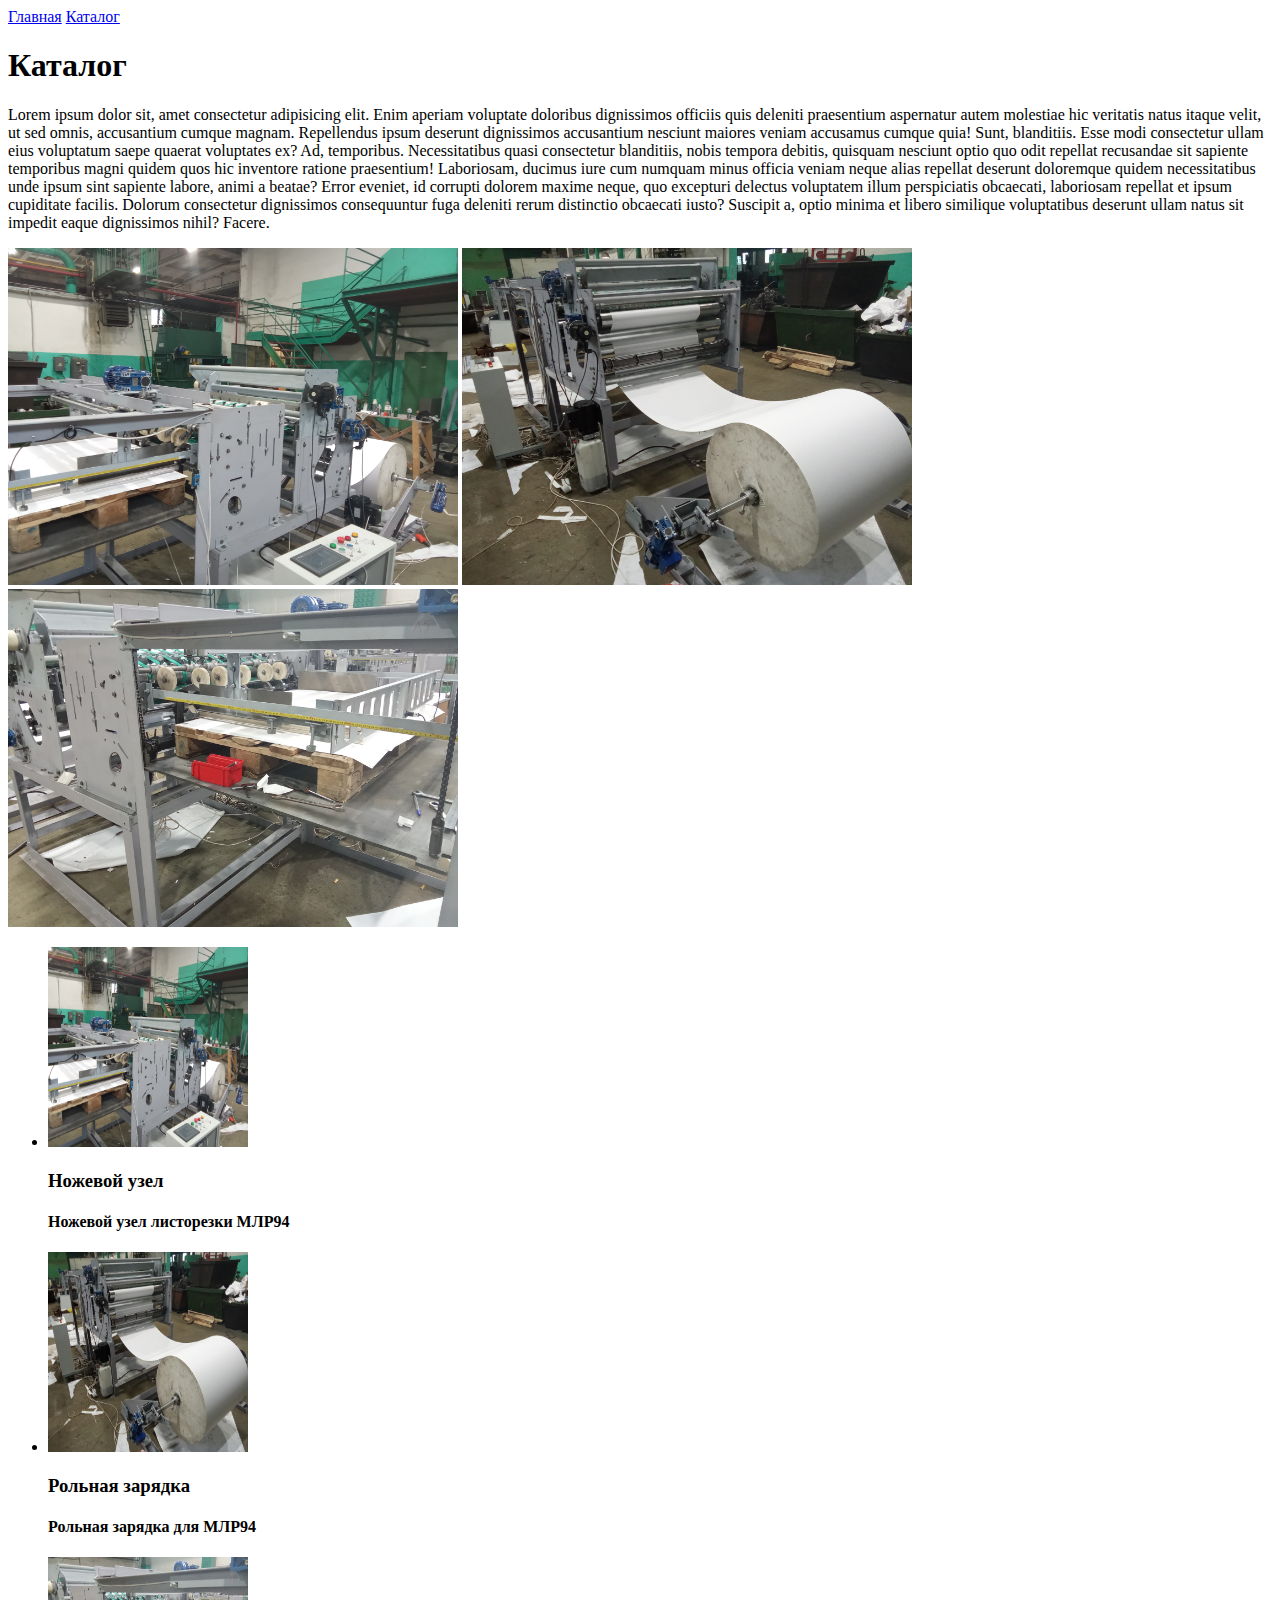
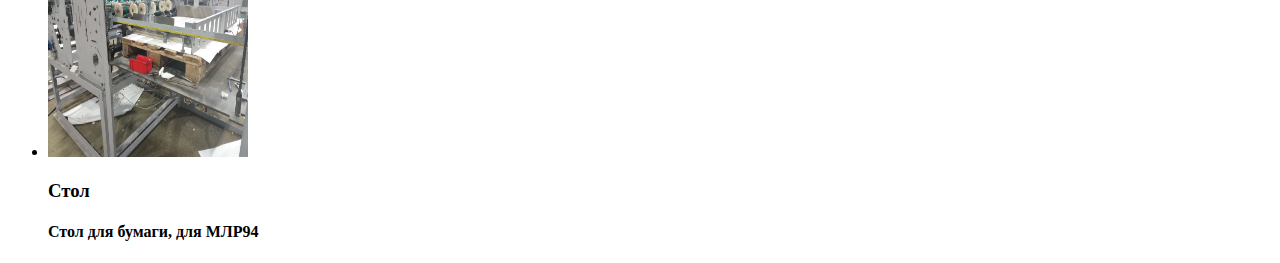
==== catalog/catalog.html @ 3362e164 "HW1" ====
<!DOCTYPE html>
<html lang="ru">

<head>
    <meta charset="UTF-8">
    <meta name="viewport" content="width=device-width, initial-scale=1.0">
    <title>Каталог</title>
</head>

<body>
    <a href="../index.html">Главная</a>
    <a href="catalog.html">Каталог</a>
    <h1>Каталог</h1>

    <p>Lorem ipsum dolor sit, amet consectetur adipisicing elit. Enim aperiam voluptate doloribus dignissimos officiis quis deleniti praesentium aspernatur autem molestiae hic veritatis natus itaque velit, ut sed omnis, accusantium cumque magnam. Repellendus
        ipsum deserunt dignissimos accusantium nesciunt maiores veniam accusamus cumque quia! Sunt, blanditiis. Esse modi consectetur ullam eius voluptatum saepe quaerat voluptates ex? Ad, temporibus. Necessitatibus quasi consectetur blanditiis, nobis
        tempora debitis, quisquam nesciunt optio quo odit repellat recusandae sit sapiente temporibus magni quidem quos hic inventore ratione praesentium! Laboriosam, ducimus iure cum numquam minus officia veniam neque alias repellat deserunt doloremque
        quidem necessitatibus unde ipsum sint sapiente labore, animi a beatae? Error eveniet, id corrupti dolorem maxime neque, quo excepturi delectus voluptatem illum perspiciatis obcaecati, laboriosam repellat et ipsum cupiditate facilis. Dolorum consectetur
        dignissimos consequuntur fuga deleniti rerum distinctio obcaecati iusto? Suscipit a, optio minima et libero similique voluptatibus deserunt ullam natus sit impedit eaque dignissimos nihil? Facere.</p>

    <img width="450" src="../img/kn.jpg" alt="Ножевой узел">
    <img width="450" src="../img/rz.jpg" alt="Рольная зарядка">
    <img width="450" src="../img/table.jpg" alt="Стол">
    <ul class="product-list">
        <li class="product-card">
            <a class="product-card-link">
                <img class="Ножевой узел" src="../img/kn.jpg" width="200" height="200" alt="">
            </a>
            <h3 class="product-card-title">Ножевой узел</h3>
            <h4 class="product-card-about">Ножевой узел листорезки МЛР94</h4>
        </li>
        <li class="product-card">
            <a class="product-card-link">
                <img class="product-card-image" src="../img/rz.jpg" width="200" height="200" alt="">
            </a>
            <h3 class="product-card-title">Рольная зарядка</h3>
            <h4 class="product-card-about">Рольная зарядка для МЛР94</h4>
        </li>
        <li class="product-card">
            <a class="product-card-link">
                <img class="product-card-image" src="../img/table.jpg" width="200" height="200" alt="">
            </a>
            <h3 class="product-card-title">Стол</h3>
            <h4 class="product-card-about">Стол для бумаги, для МЛР94</h4>
        </li>
    </ul>

</body>

</html>
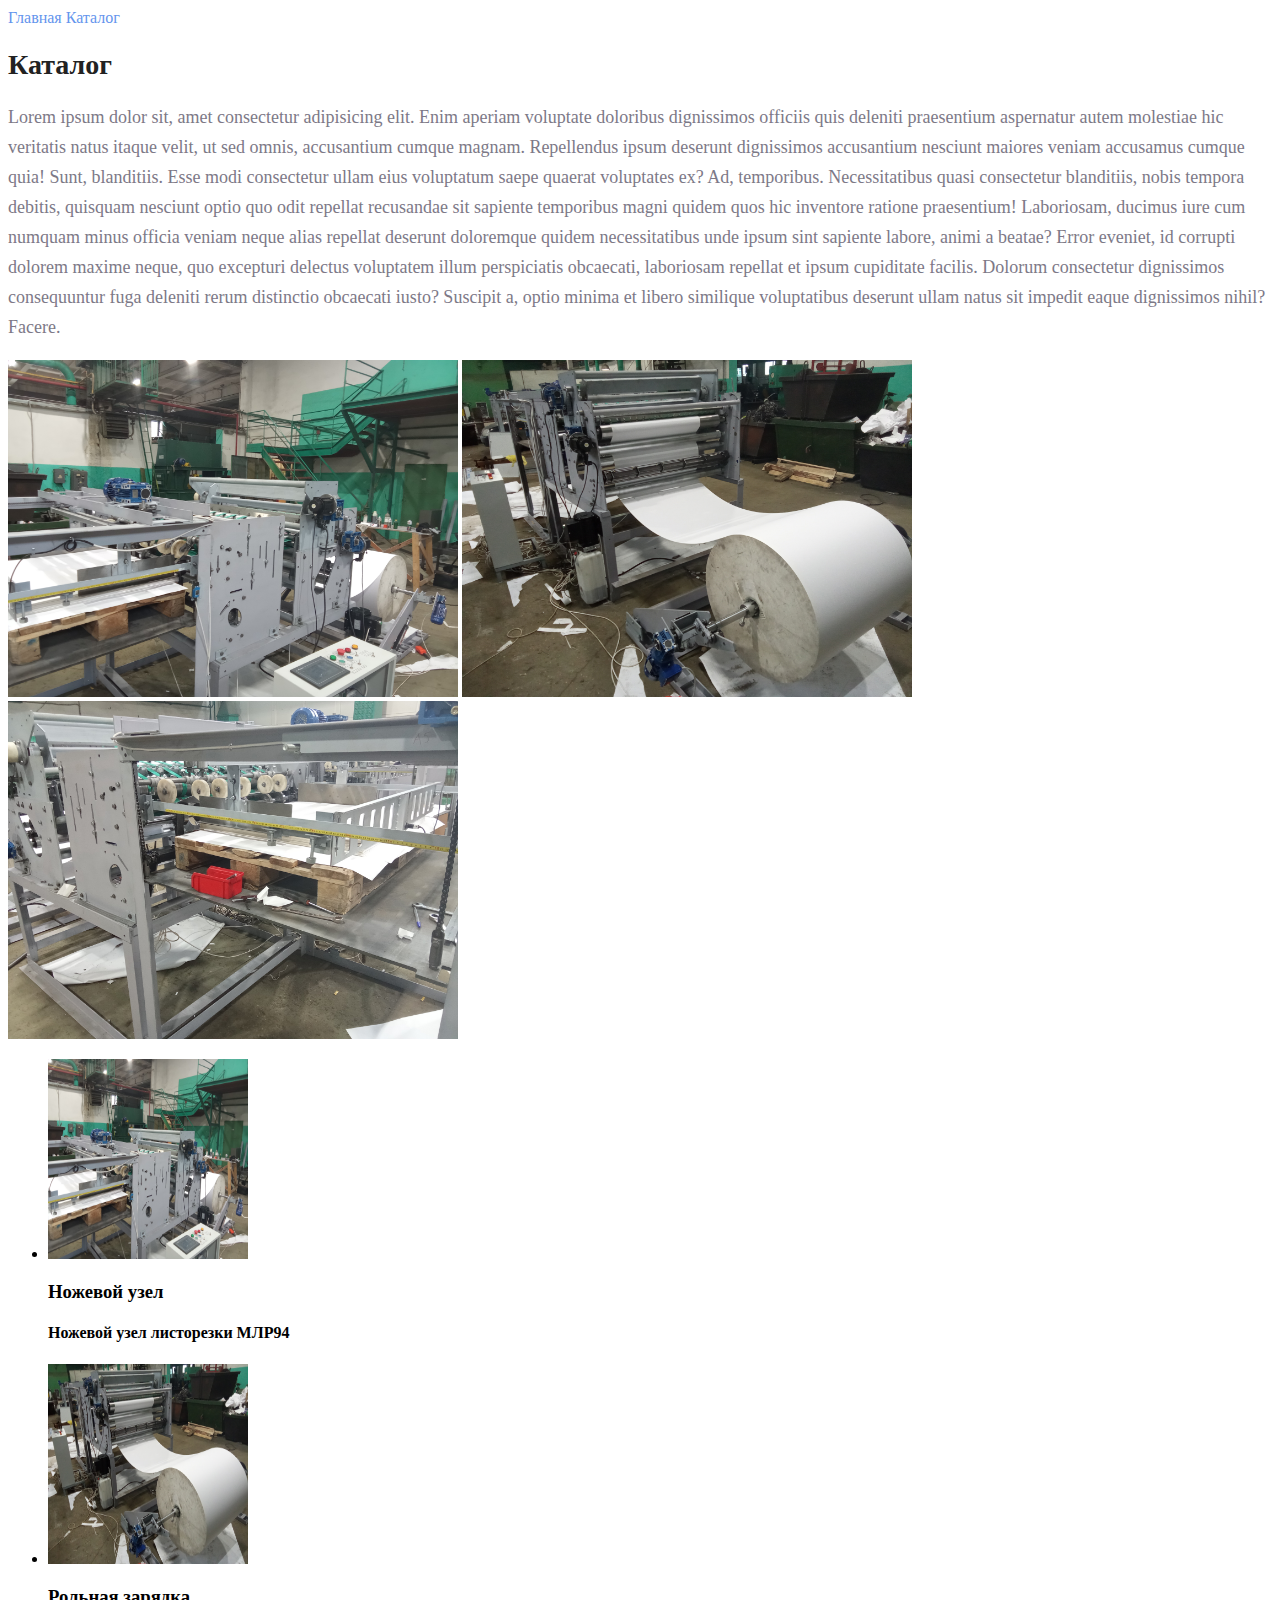
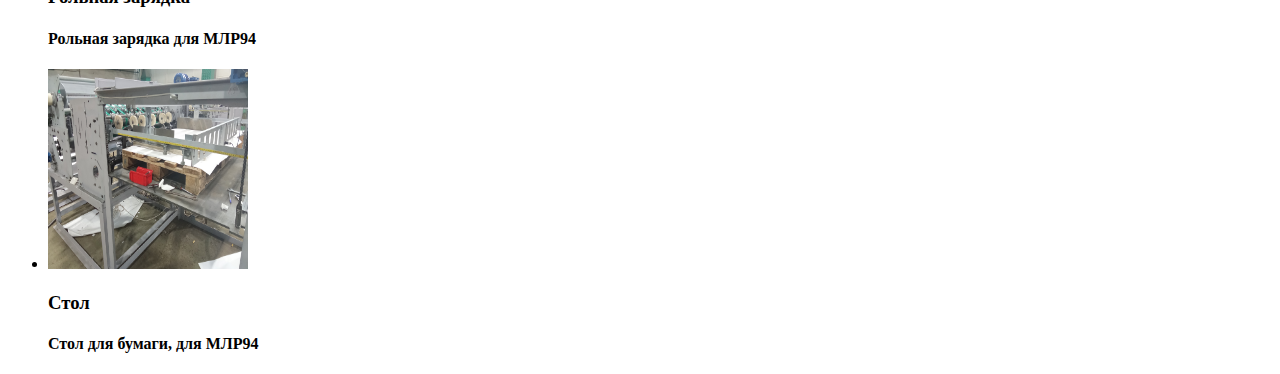
==== commit 56b91094: "HW4" ====
--- a/catalog/catalog.html
+++ b/catalog/catalog.html
@@ -5,14 +5,15 @@
     <meta charset="UTF-8">
     <meta name="viewport" content="width=device-width, initial-scale=1.0">
     <title>Каталог</title>
+    <link rel="stylesheet" href="../style.css">
 </head>
 
 <body>
-    <a href="../index.html">Главная</a>
-    <a href="catalog.html">Каталог</a>
-    <h1>Каталог</h1>
+    <a class="nav__link" href="../index.html">Главная</a>
+    <a class="nav__link" href="catalog.html">Каталог</a>
+    <h1 class="tytle">Каталог</h1>
 
-    <p>Lorem ipsum dolor sit, amet consectetur adipisicing elit. Enim aperiam voluptate doloribus dignissimos officiis quis deleniti praesentium aspernatur autem molestiae hic veritatis natus itaque velit, ut sed omnis, accusantium cumque magnam. Repellendus
+    <p class="text">Lorem ipsum dolor sit, amet consectetur adipisicing elit. Enim aperiam voluptate doloribus dignissimos officiis quis deleniti praesentium aspernatur autem molestiae hic veritatis natus itaque velit, ut sed omnis, accusantium cumque magnam. Repellendus
         ipsum deserunt dignissimos accusantium nesciunt maiores veniam accusamus cumque quia! Sunt, blanditiis. Esse modi consectetur ullam eius voluptatum saepe quaerat voluptates ex? Ad, temporibus. Necessitatibus quasi consectetur blanditiis, nobis
         tempora debitis, quisquam nesciunt optio quo odit repellat recusandae sit sapiente temporibus magni quidem quos hic inventore ratione praesentium! Laboriosam, ducimus iure cum numquam minus officia veniam neque alias repellat deserunt doloremque
         quidem necessitatibus unde ipsum sint sapiente labore, animi a beatae? Error eveniet, id corrupti dolorem maxime neque, quo excepturi delectus voluptatem illum perspiciatis obcaecati, laboriosam repellat et ipsum cupiditate facilis. Dolorum consectetur
--- a/style.css
+++ b/style.css
@@ -0,0 +1,32 @@
+a {
+    text-decoration: none;
+}
+
+.nav__link {
+    color: cornflowerblue;
+    font-size: 16px;
+    line-height: 20px;
+}
+
+.tytle {
+    color: #222222;
+    font-size: 28px;
+    line-height: 36px;
+    font-weight: bold;
+}
+
+.text {
+    font-style: normal;
+    font-weight: 300;
+    font-size: 18px;
+    line-height: 30px;
+    color: #7D7987;
+}
+
+.subtytle {
+    color: coral;
+    font-style: normal;
+    font-weight: 700;
+    font-size: 36px;
+    line-height: 80px;
+}